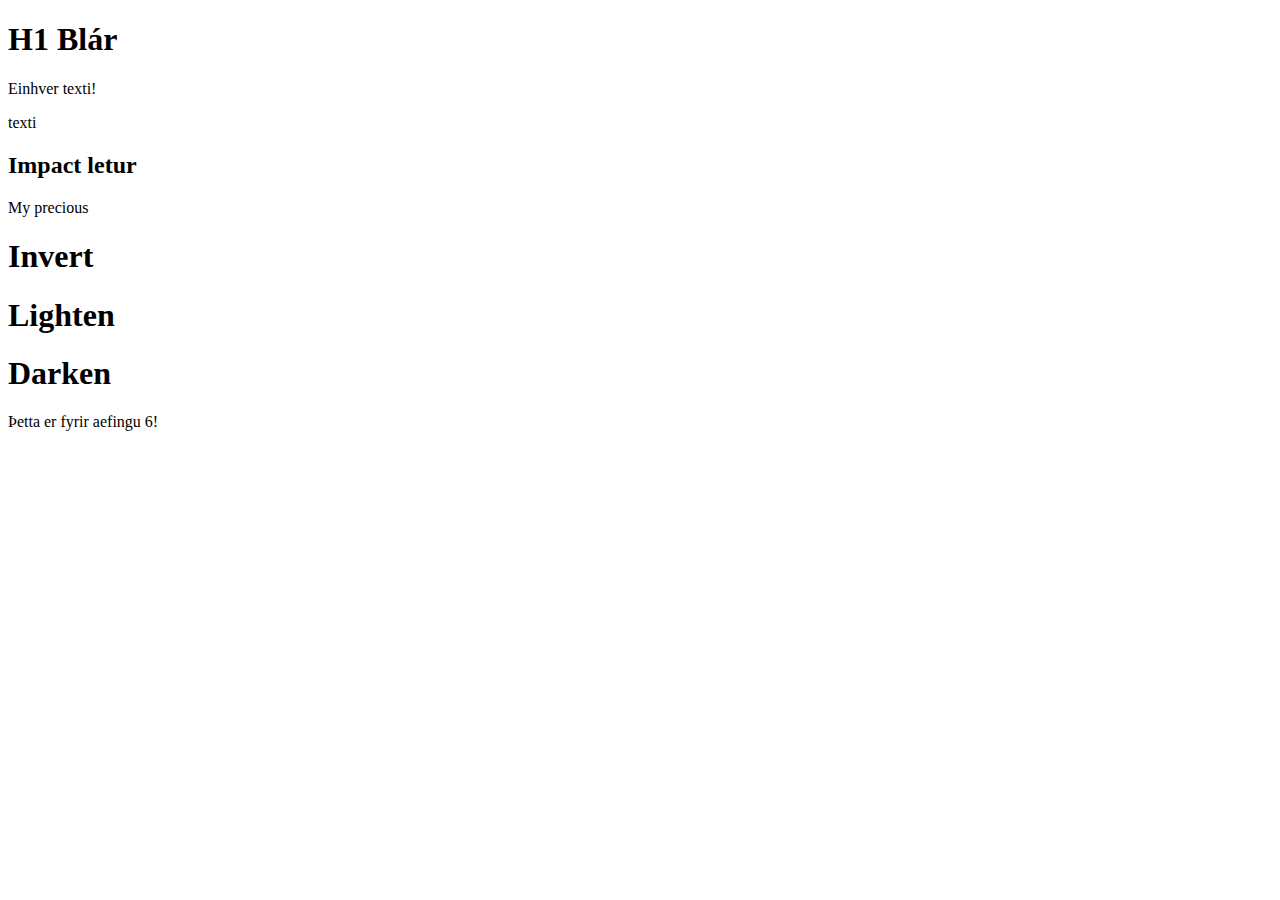
==== Scss_AEfingar/index.html @ bf7f5119 "Add files via upload" ====
<!DOCTYPE html>
<html>
 <head>
  <title> scss aefing </title>
  <link rel="stylesheet" href="demo-styles.css" type="text/css">
 </head>
 <body>
  <header>
   <h1> H1 Blár </h1>	
   <div>
   	<p>
   		Einhver texti!
   	</p>
    <p class="setning">
     texti
    </p>
    <h2>
    	Impact letur
    </h2>
    <p class="aefing4">
    	My precious
    </p>
    <h1 class="invert"> Invert </h1>	
    <h1 class="lighten"> Lighten </h1>	
    <h1 class="darken"> Darken </h1>	
    <p class ="aefing6">
     Þetta er fyrir aefingu 6!
    </p>  	
  </header>
 </body>
</html>
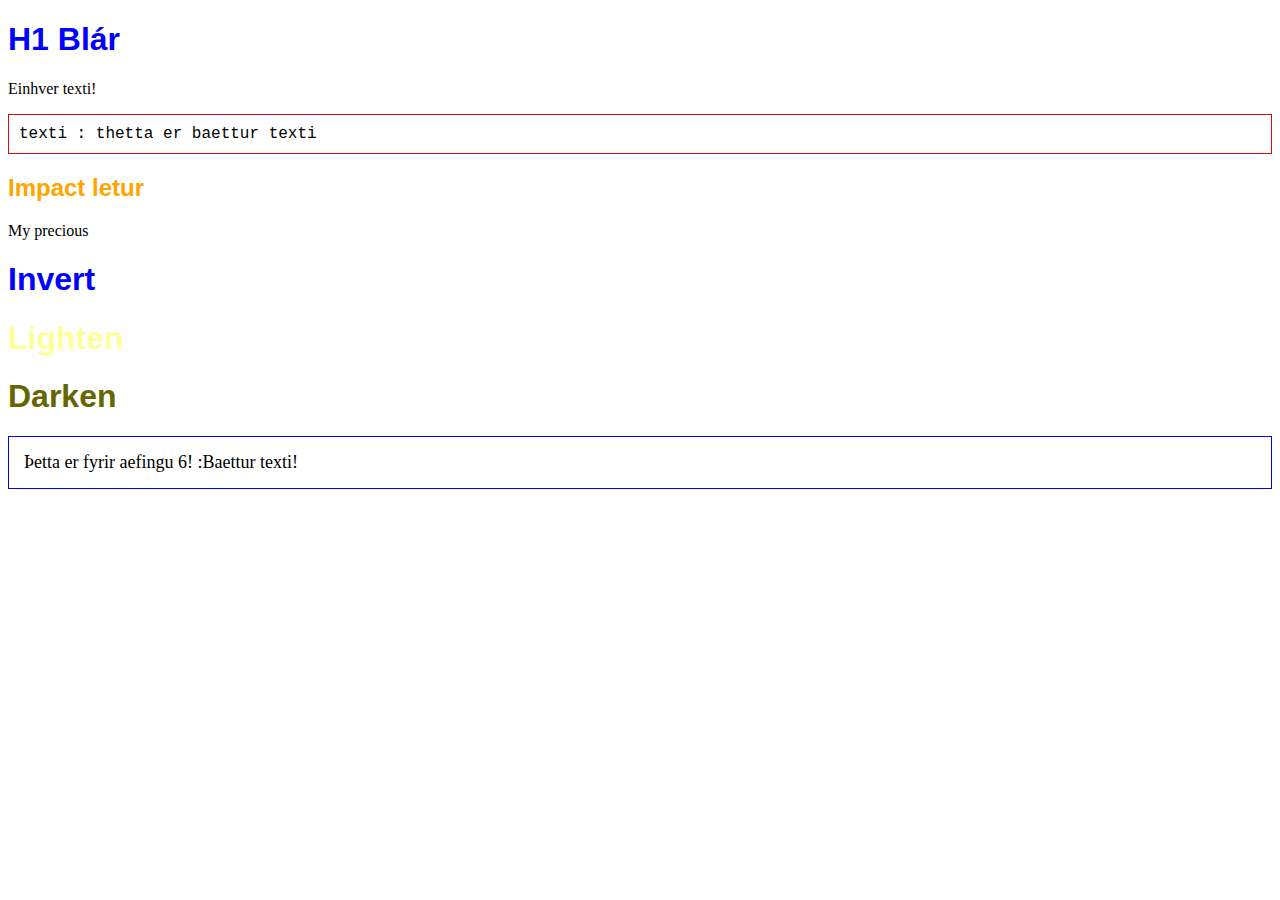
==== commit 27e5329d: "Update index.html" ====
--- a/Scss_AEfingar/index.html
+++ b/Scss_AEfingar/index.html
@@ -2,7 +2,7 @@
 <html>
  <head>
   <title> scss aefing </title>
-  <link rel="stylesheet" href="demo-styles.css" type="text/css">
+  <link rel="stylesheet" href="css/demo-styles.css" type="text/css">
  </head>
  <body>
   <header>
@@ -28,4 +28,4 @@
     </p>  	
   </header>
  </body>
-</html>+</html>
--- a/Scss_AEfingar/css/demo-styles.css
+++ b/Scss_AEfingar/css/demo-styles.css
@@ -0,0 +1,59 @@
+@charset "UTF-8";
+/* aefing 1*/
+h1 {
+  color: blue; }
+
+p.setning {
+  font-size: 16px;
+  border: 1px solid #e20b0b;
+  padding: 10px 10px 10px 10px; }
+
+p.setning:after {
+  content: " : thetta er baettur texti"; }
+
+/* aefing 2*/
+header {
+  font-family: Helvitica, Arial, sans-serif; }
+  header p {
+    font-family: Times; }
+  header p.setning {
+    font-family: "Courier New"; }
+
+p.setning:hover {
+  color: red; }
+
+/* aefing 3*/
+h2 {
+  color: orange;
+  font-family: Impact, Arial, sans-serif; }
+
+/* aefing 4*/
+p.aefing4 {
+  font: 15.3333333333px; }
+
+/* aefing 5*/
+/* Invert gerir andstae├░una vi├░ litin sinn*/
+h1.invert {
+  color: blue; }
+
+/* Lighten er fall sem laetur litin ver├░a ljosari*/
+h1.lighten {
+  color: #ffff99; }
+
+/* Darken er fall sem laetur litin ver├░a dekkri*/
+h1.darken {
+  color: #666600; }
+
+/* aefing 6*/
+h1.aefing6 {
+  color: red; }
+
+p.aefing6 {
+  font-size: 18px;
+  border: 1px solid blue;
+  padding: 15px 15px 15px 15px; }
+
+p.aefing6:after {
+  content: " :Baettur texti!"; }
+
+/*# sourceMappingURL=demo-styles.css.map */
